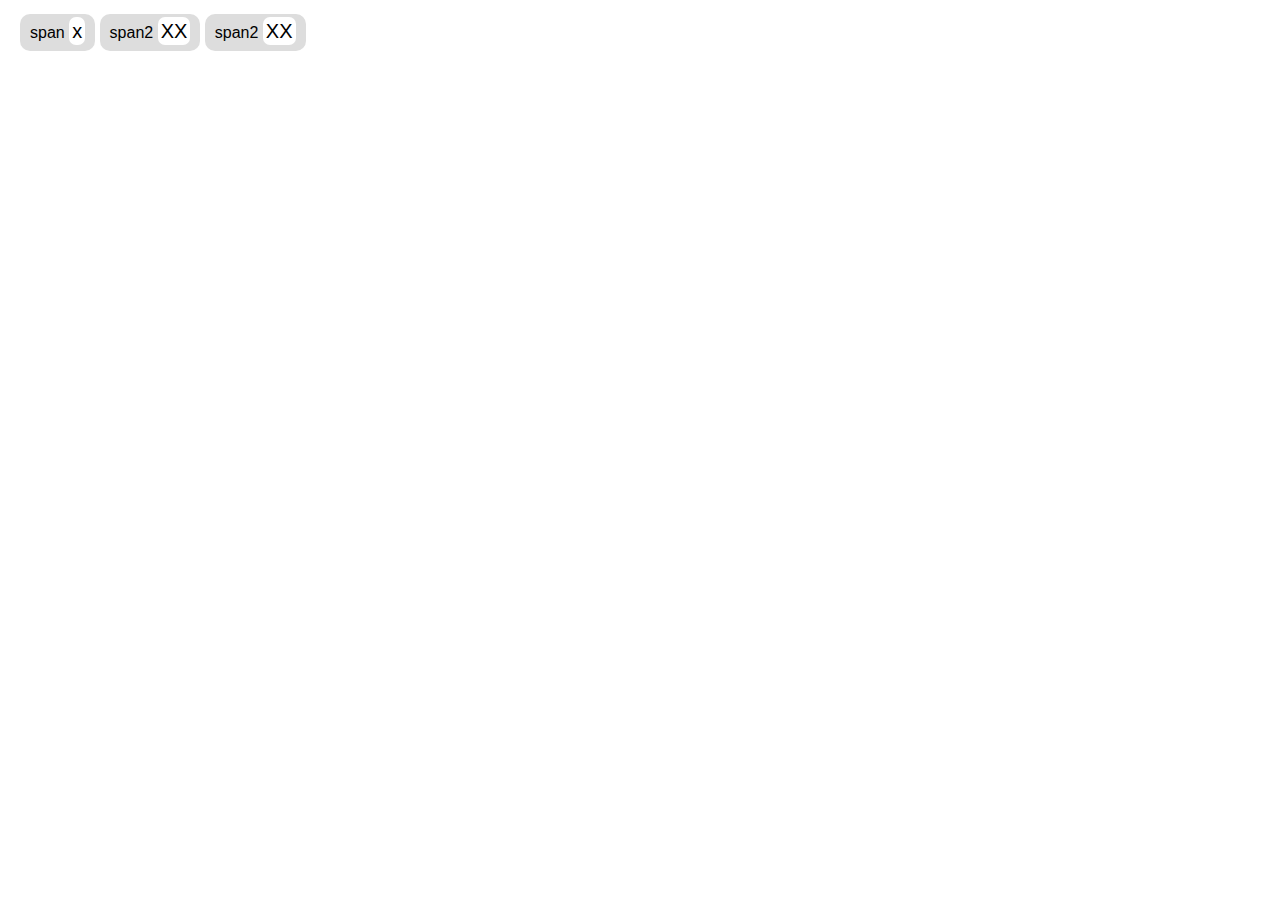
==== index.html @ abb8d493 "init" ====
<html>
  <head>
    <meta http-equiv="Content-Type" content="text/html; charset=utf-8">
    <title>title</title>
    <script src="http://ajax.googleapis.com/ajax/libs/jquery/2.0.0/jquery.min.js"></script>
    <script type="text/javascript">
      $(function() {
	  console.log( "ready!" );
	  $('.button').on('click', function(e) {
	      console.log(e.target.parentElement.children[0].innerHTML)
	  });
      });
    </script>
    <link rel="stylesheet" href="test.css" type="text/css">
    <style type="text/css">
      body {
	  font-family: "Helvetica Neue", Helvetica, Arial, sans-serif;
	  margin:10;
      }
      a:link { color: #0000f0 ; }
      a:visited { color: #0000f0 ; }
      a {
	  text-decoration: none;
      }
      .test {
	  color: black;
	  background-color: #ddd;
	  margin: d50;
	  border: 10;
	  padding: 10;
	  border-radius: 10px;
      }
      .button {
	  color: black;
	  background-color: #fff;
	  padding: 3;
	  border-radius: 7px;
	  font-size: 20px;
      }
    </style>
  </head>
  <body>
    <div style="padding:10;">
      <span class="test"><span>span</span> <span class="button">x</span></span>
      <span class="test"><span>span2</span> <span class="button">XX</span></span>
      <span class="test">span2 <span class="button">XX</span></span>
    </div>
  </body>
</html>
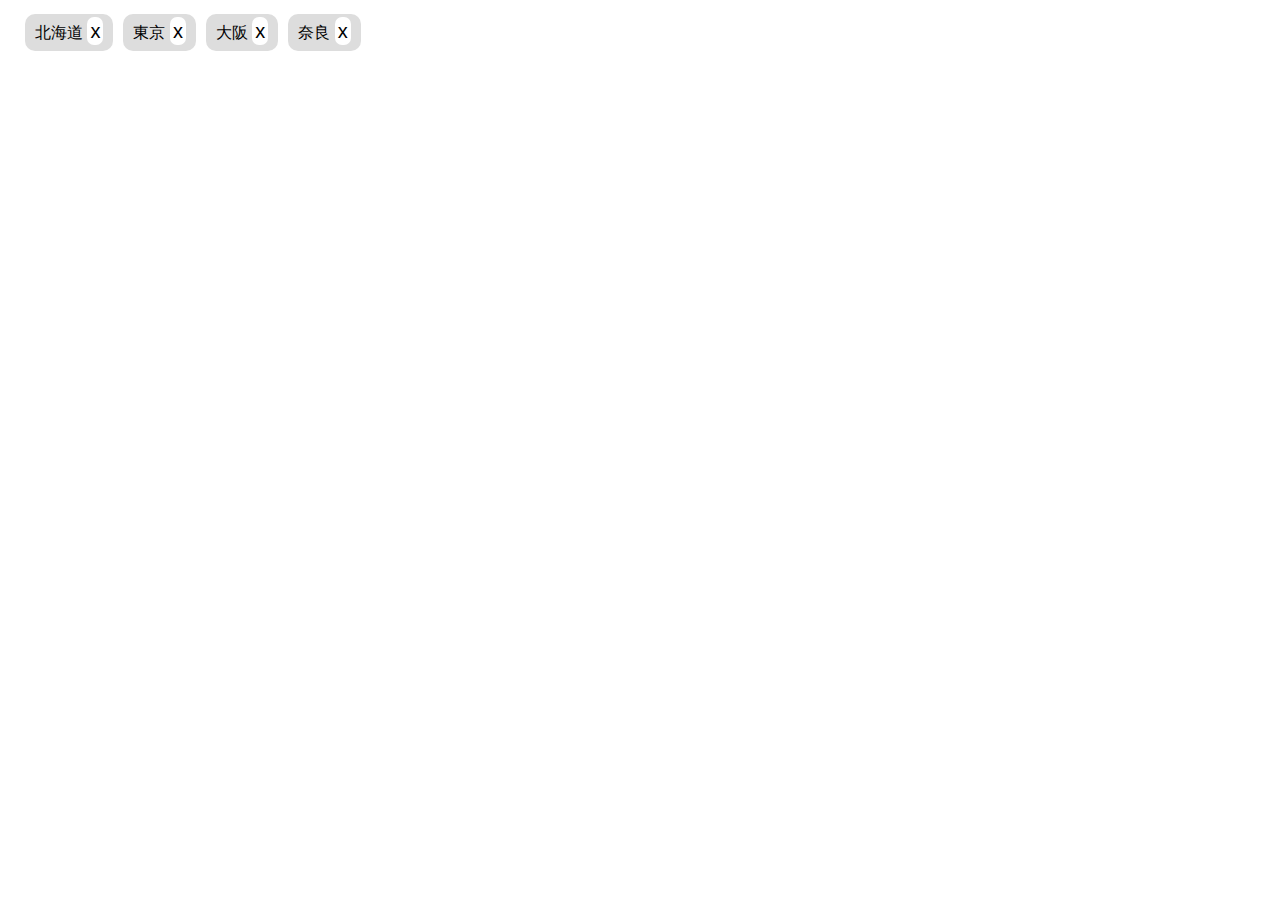
==== commit ef8ba7ee: "..." ====
--- a/index.html
+++ b/index.html
@@ -4,11 +4,34 @@
     <title>title</title>
     <script src="http://ajax.googleapis.com/ajax/libs/jquery/2.0.0/jquery.min.js"></script>
     <script type="text/javascript">
+      names = ['北海道', '東京', '大阪', '奈良']
+      function display(){
+	  $('#names').empty()
+	  for (var i of names){
+	      $('#names')
+		  .append($('<span class="test">')
+			  .append($(`<span>${i}</span>`))
+			  .append($('<span> </span>'))
+			  .append($('<span class="button">x</span>'))
+			 )
+	  }
+	  $('.button').on('click', function(e) {
+	      console.log(e.target.parentElement.children[0].innerHTML)
+	      names = names.filter(item => item != e.target.parentElement.children[0].innerHTML)
+	      display()
+	  });
+      }
+      
       $(function() {
 	  console.log( "ready!" );
+	  display()
+	  /*
 	  $('.button').on('click', function(e) {
 	      console.log(e.target.parentElement.children[0].innerHTML)
+	      names = names.filter(item => item != e.target.parentElement.children[0].innerHTML)
+	      display()
 	  });
+	  */
       });
     </script>
     <link rel="stylesheet" href="test.css" type="text/css">
@@ -25,7 +48,7 @@
       .test {
 	  color: black;
 	  background-color: #ddd;
-	  margin: d50;
+	  margin: 5;
 	  border: 10;
 	  padding: 10;
 	  border-radius: 10px;
@@ -40,10 +63,12 @@
     </style>
   </head>
   <body>
-    <div style="padding:10;">
+    <div style="padding:10;" id="names">
+      <!--
       <span class="test"><span>span</span> <span class="button">x</span></span>
       <span class="test"><span>span2</span> <span class="button">XX</span></span>
       <span class="test">span2 <span class="button">XX</span></span>
+      -->
     </div>
   </body>
 </html>
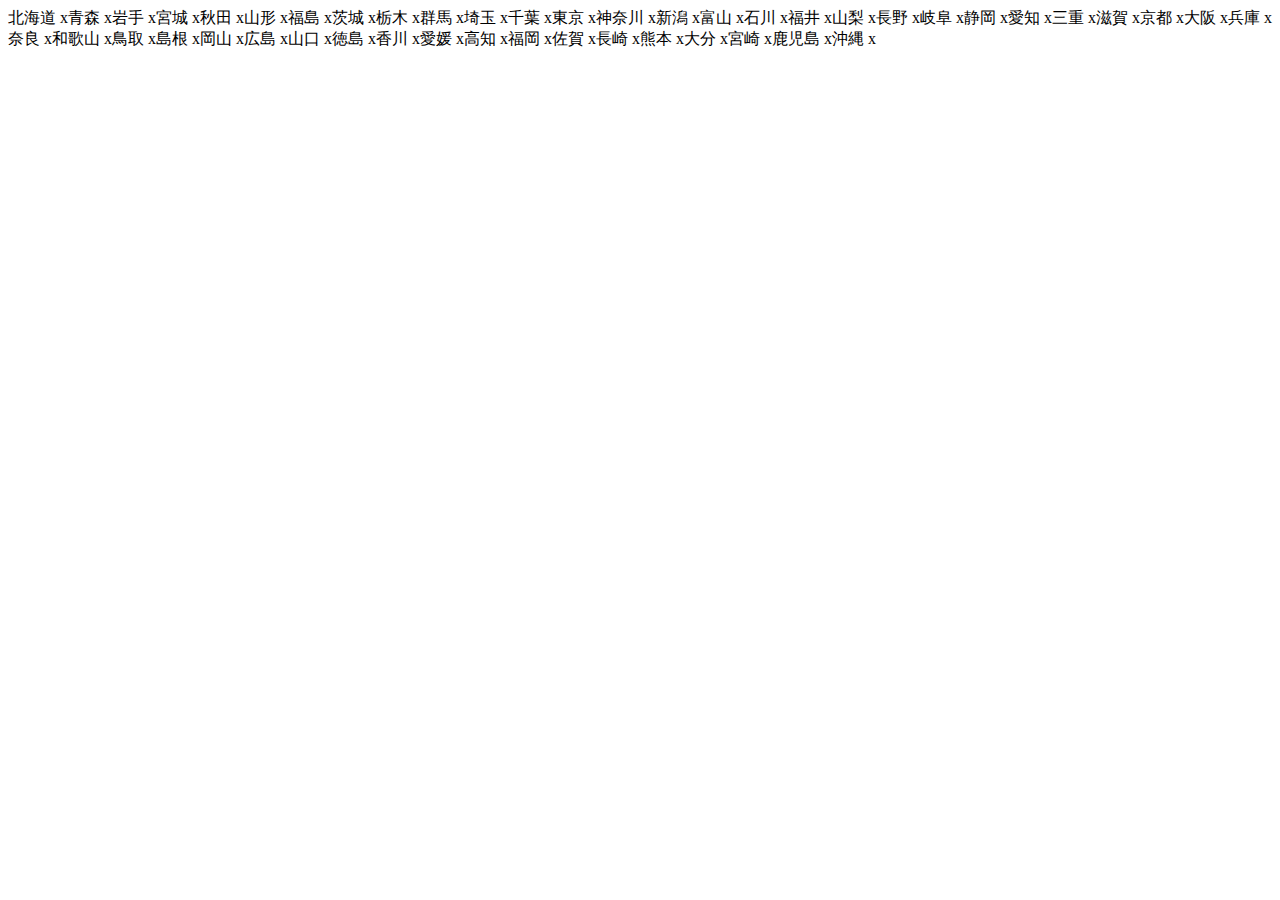
==== commit dc4ff761: "..." ====
--- a/index.html
+++ b/index.html
@@ -4,7 +4,15 @@
     <title>title</title>
     <script src="http://ajax.googleapis.com/ajax/libs/jquery/2.0.0/jquery.min.js"></script>
     <script type="text/javascript">
-      names = ['北海道', '東京', '大阪', '奈良']
+      names = [
+"北海道", "青森", "岩手", "宮城", "秋田", "山形", "福島", 
+"茨城", "栃木", "群馬", "埼玉", "千葉", "東京", "神奈川", 
+"新潟", "富山", "石川", "福井", "山梨", "長野", "岐阜", 
+"静岡", "愛知", "三重", "滋賀", "京都", "大阪", "兵庫", 
+"奈良", "和歌山", "鳥取", "島根", "岡山", "広島", "山口", 
+"徳島", "香川", "愛媛", "高知", "福岡", "佐賀", "長崎", 
+	  "熊本", "大分", "宮崎", "鹿児島", "沖縄"
+	  ]
       function display(){
 	  $('#names').empty()
 	  for (var i of names){
@@ -34,36 +42,10 @@
 	  */
       });
     </script>
-    <link rel="stylesheet" href="test.css" type="text/css">
-    <style type="text/css">
-      body {
-	  font-family: "Helvetica Neue", Helvetica, Arial, sans-serif;
-	  margin:10;
-      }
-      a:link { color: #0000f0 ; }
-      a:visited { color: #0000f0 ; }
-      a {
-	  text-decoration: none;
-      }
-      .test {
-	  color: black;
-	  background-color: #ddd;
-	  margin: 5;
-	  border: 10;
-	  padding: 10;
-	  border-radius: 10px;
-      }
-      .button {
-	  color: black;
-	  background-color: #fff;
-	  padding: 3;
-	  border-radius: 7px;
-	  font-size: 20px;
-      }
-    </style>
+    <link rel="stylesheet" href="episogen.css" type="text/css">
   </head>
   <body>
-    <div style="padding:10;" id="names">
+    <div class="names" id="names">
       <!--
       <span class="test"><span>span</span> <span class="button">x</span></span>
       <span class="test"><span>span2</span> <span class="button">XX</span></span>
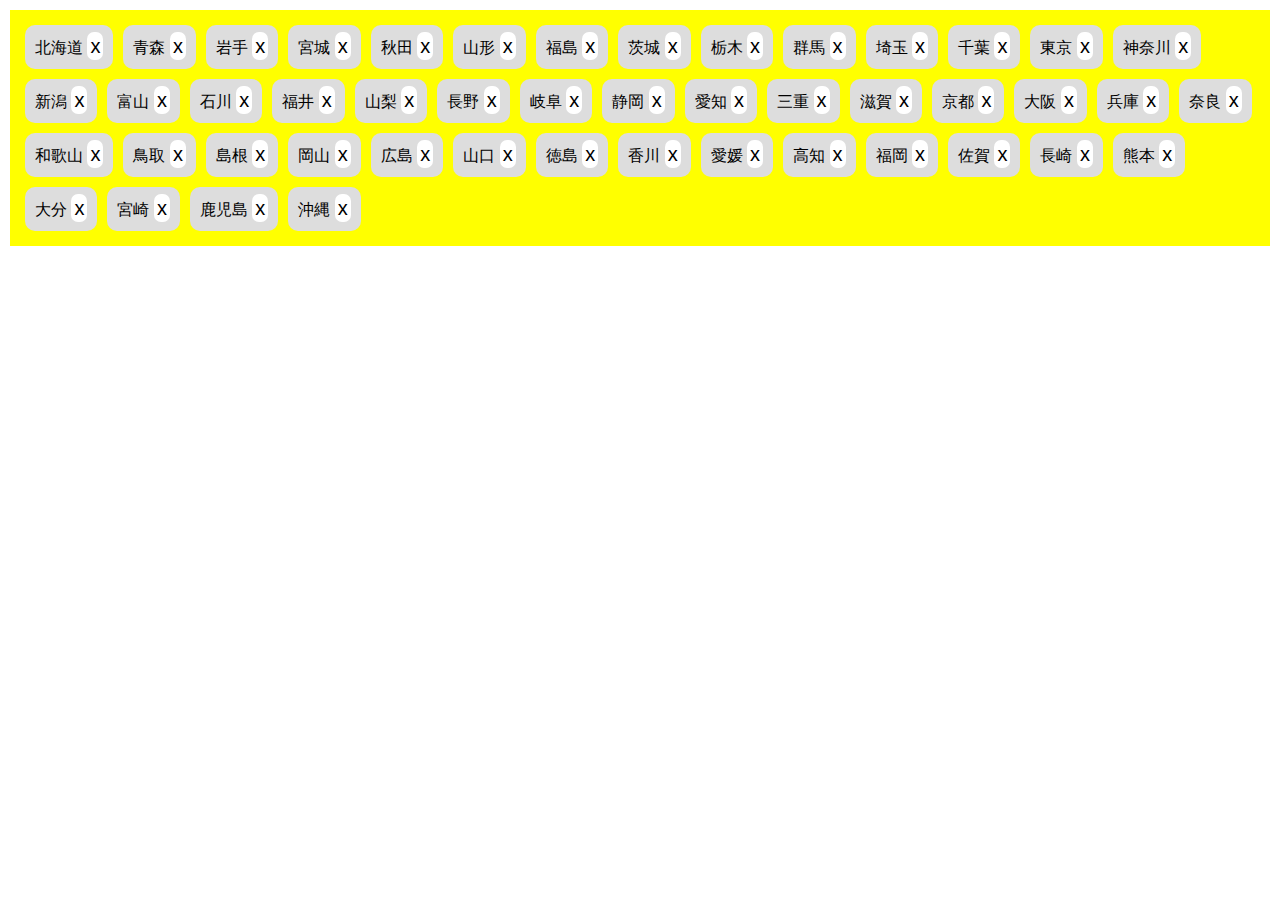
==== commit 0feaa32f: "..." ====
--- a/index.html
+++ b/index.html
@@ -3,54 +3,11 @@
     <meta http-equiv="Content-Type" content="text/html; charset=utf-8">
     <title>title</title>
     <script src="http://ajax.googleapis.com/ajax/libs/jquery/2.0.0/jquery.min.js"></script>
-    <script type="text/javascript">
-      names = [
-"北海道", "青森", "岩手", "宮城", "秋田", "山形", "福島", 
-"茨城", "栃木", "群馬", "埼玉", "千葉", "東京", "神奈川", 
-"新潟", "富山", "石川", "福井", "山梨", "長野", "岐阜", 
-"静岡", "愛知", "三重", "滋賀", "京都", "大阪", "兵庫", 
-"奈良", "和歌山", "鳥取", "島根", "岡山", "広島", "山口", 
-"徳島", "香川", "愛媛", "高知", "福岡", "佐賀", "長崎", 
-	  "熊本", "大分", "宮崎", "鹿児島", "沖縄"
-	  ]
-      function display(){
-	  $('#names').empty()
-	  for (var i of names){
-	      $('#names')
-		  .append($('<span class="test">')
-			  .append($(`<span>${i}</span>`))
-			  .append($('<span> </span>'))
-			  .append($('<span class="button">x</span>'))
-			 )
-	  }
-	  $('.button').on('click', function(e) {
-	      console.log(e.target.parentElement.children[0].innerHTML)
-	      names = names.filter(item => item != e.target.parentElement.children[0].innerHTML)
-	      display()
-	  });
-      }
-      
-      $(function() {
-	  console.log( "ready!" );
-	  display()
-	  /*
-	  $('.button').on('click', function(e) {
-	      console.log(e.target.parentElement.children[0].innerHTML)
-	      names = names.filter(item => item != e.target.parentElement.children[0].innerHTML)
-	      display()
-	  });
-	  */
-      });
-    </script>
+    <script src="episogen.js"></script>
     <link rel="stylesheet" href="episogen.css" type="text/css">
   </head>
   <body>
     <div class="names" id="names">
-      <!--
-      <span class="test"><span>span</span> <span class="button">x</span></span>
-      <span class="test"><span>span2</span> <span class="button">XX</span></span>
-      <span class="test">span2 <span class="button">XX</span></span>
-      -->
     </div>
   </body>
 </html>
--- a/episogen.css
+++ b/episogen.css
@@ -0,0 +1,29 @@
+body {
+    font-family: "Helvetica Neue", Helvetica, Arial, sans-serif;
+    margin:10;
+}
+a:link { color: #0000f0 ; }
+a:visited { color: #0000f0 ; }
+a {
+    text-decoration: none;
+}
+.test {
+    color: black;
+    background-color: #ddd;
+    margin: 5;
+    border: 10;
+    padding: 10;
+    border-radius: 10px;
+    display: inline-block;
+}
+.button {
+    color: black;
+    background-color: #fff;
+    padding: 3;
+    border-radius: 7px;
+    font-size: 20px;
+}
+.names {
+    padding:10;
+    background-color:yellow;
+}
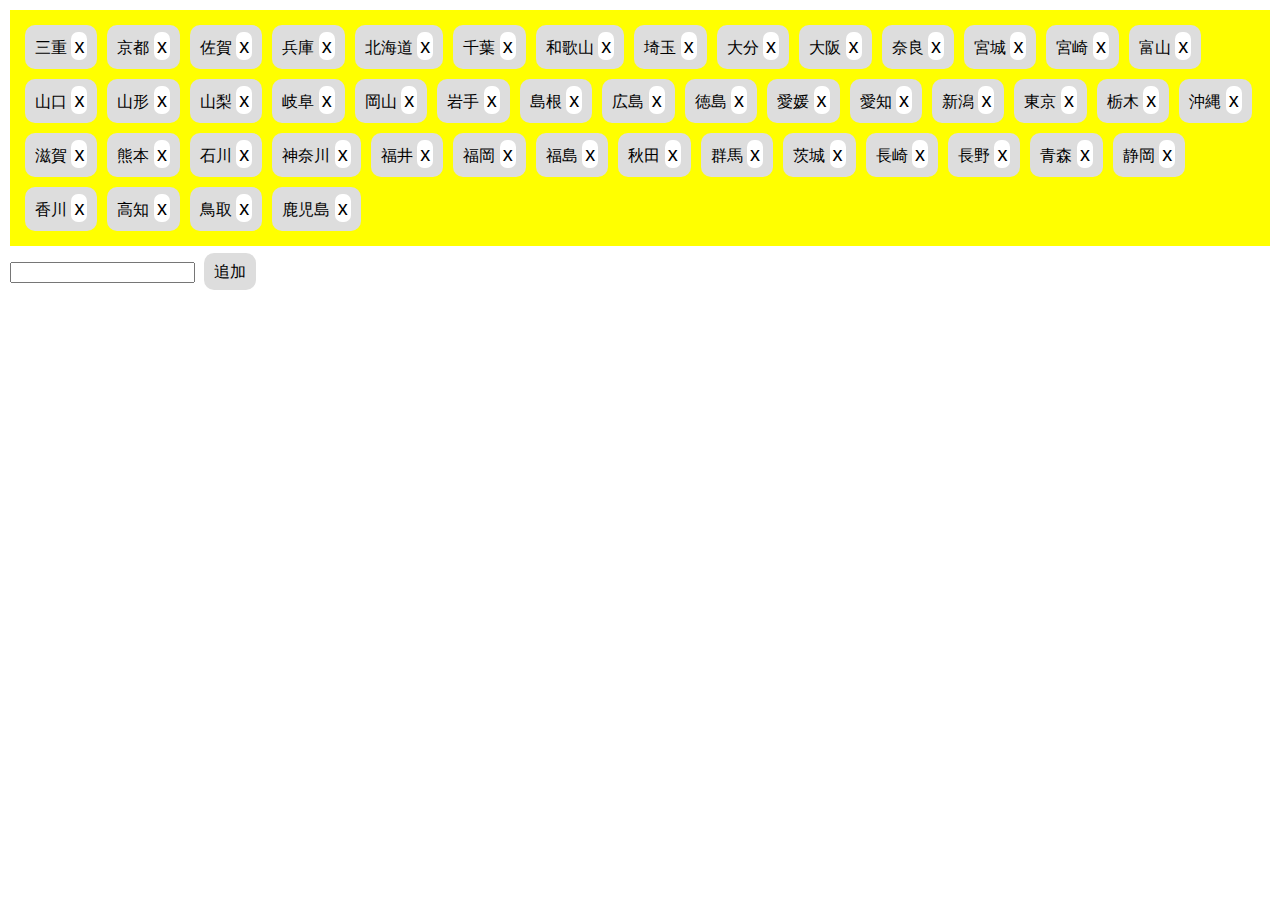
==== commit 32059266: "..." ====
--- a/index.html
+++ b/index.html
@@ -1,3 +1,6 @@
+<!--
+    EpisoGEN = EpisoPassの問題を作りやすくする工夫
+-->
 <html>
   <head>
     <meta http-equiv="Content-Type" content="text/html; charset=utf-8">
@@ -7,7 +10,9 @@
     <link rel="stylesheet" href="episogen.css" type="text/css">
   </head>
   <body>
-    <div class="names" id="names">
-    </div>
+    <div class="names" id="names"></div>
+    <p></p>
+    <input type="text" id="add">
+    <span class="add">追加</span>
   </body>
 </html>
--- a/episogen.css
+++ b/episogen.css
@@ -14,7 +14,7 @@
     border: 10;
     padding: 10;
     border-radius: 10px;
-    display: inline-block;
+    display: inline-block; /* これが大事 */
 }
 .button {
     color: black;
@@ -27,3 +27,12 @@
     padding:10;
     background-color:yellow;
 }
+
+.add {
+    color: black;
+    background-color: #ddd;
+    margin: 5;
+    border: 10;
+    padding: 10;
+    border-radius: 10px;
+}
